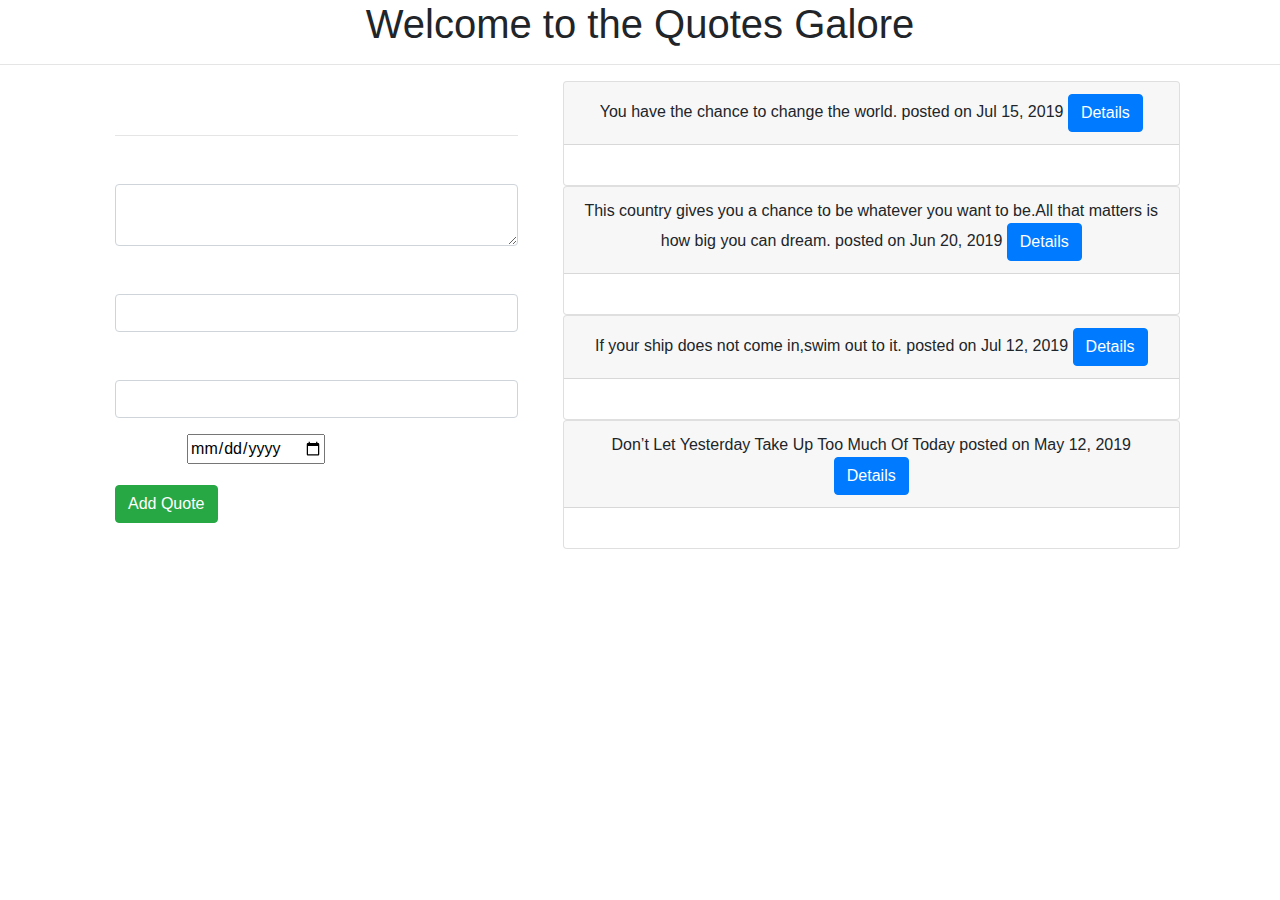
==== index.html @ 5e2275dd "Auto-generated commit" ====
<!doctype html>
<html lang="en">
<head>
  <meta charset="utf-8">
  <title>Quotes</title>
  <base href="/">
  <meta name="viewport" content="width=device-width, initial-scale=1">
  <link rel="icon" type="image/x-icon" href="favicon.ico">
<link rel="stylesheet" href="styles.00c5a6d710e0eba5e0ba.css"></head>
<body>
  <app-root></app-root>
<script src="runtime-es2015.5bc68c0dd8cf137fbe82.js" type="module"></script><script src="polyfills-es2015.5cb1e996b2a376ba4548.js" type="module"></script><script src="runtime-es5.ee0aae13fb762b150814.js" nomodule defer></script><script src="polyfills-es5.f2cb7085da8422a86399.js" nomodule defer></script><script src="main-es2015.cf62dcf1c734f8a56fea.js" type="module"></script><script src="main-es5.f4a521edf02f0d768fa2.js" nomodule defer></script></body>
</html>
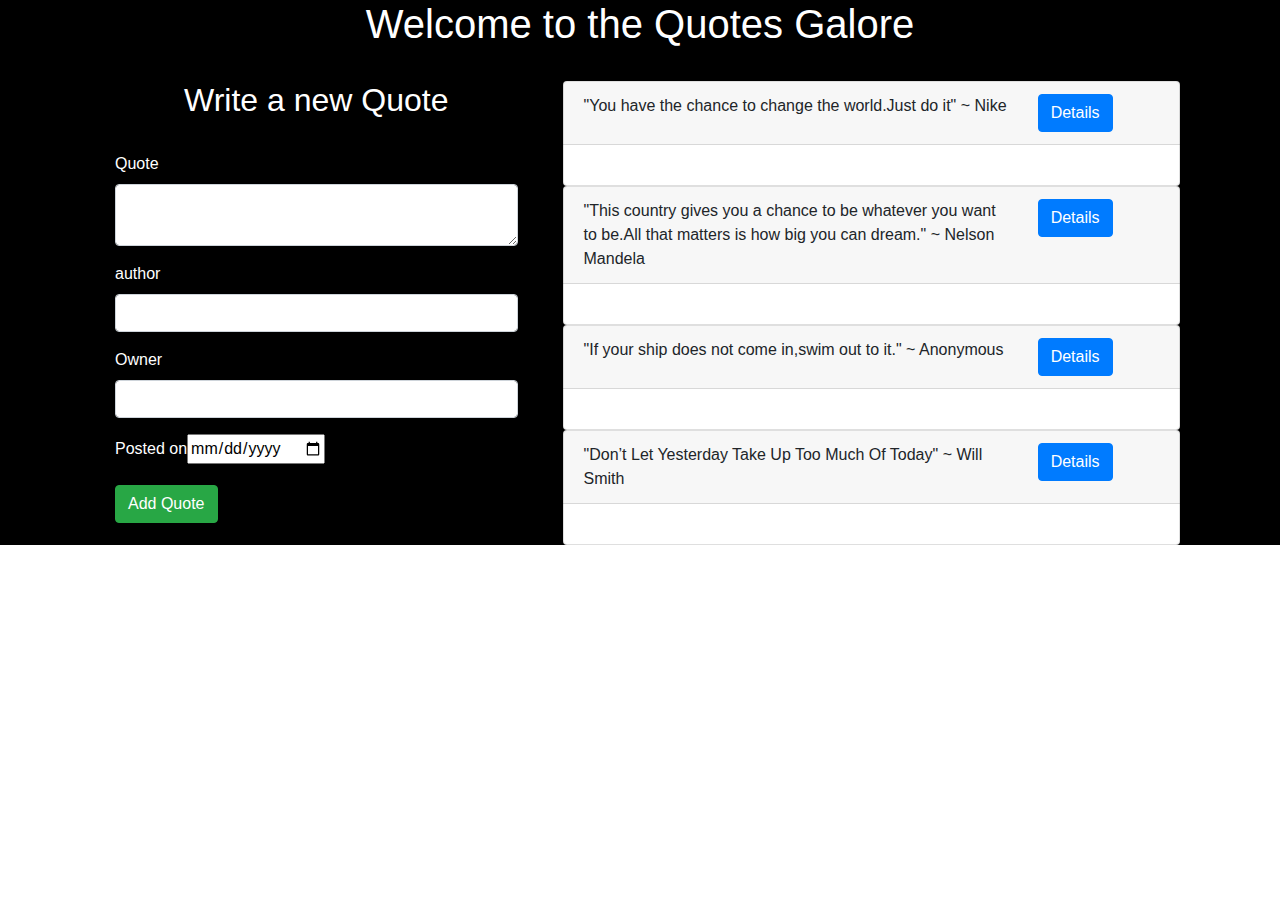
==== commit 10d61f9e: "Auto-generated commit" ====
--- a/index.html
+++ b/index.html
@@ -1,13 +1,16 @@
 <!doctype html>
 <html lang="en">
+
 <head>
   <meta charset="utf-8">
   <title>Quotes</title>
-  <base href="/">
-  <meta name="viewport" content="width=device-width, initial-scale=1">
+  <base href="https://Ndundiro.github.io/my-quotes/">  <meta name="viewport" content="width=device-width, initial-scale=1">
   <link rel="icon" type="image/x-icon" href="favicon.ico">
+  <link rel="stylesheet" href="https://stackpath.bootstrapcdn.com/font-awesome/4.7.0/css/font-awesome.min.css">
 <link rel="stylesheet" href="styles.00c5a6d710e0eba5e0ba.css"></head>
+
 <body>
   <app-root></app-root>
-<script src="runtime-es2015.5bc68c0dd8cf137fbe82.js" type="module"></script><script src="polyfills-es2015.5cb1e996b2a376ba4548.js" type="module"></script><script src="runtime-es5.ee0aae13fb762b150814.js" nomodule defer></script><script src="polyfills-es5.f2cb7085da8422a86399.js" nomodule defer></script><script src="main-es2015.cf62dcf1c734f8a56fea.js" type="module"></script><script src="main-es5.f4a521edf02f0d768fa2.js" nomodule defer></script></body>
-</html>
+<script src="runtime-es2015.5bc68c0dd8cf137fbe82.js" type="module"></script><script src="polyfills-es2015.5cb1e996b2a376ba4548.js" type="module"></script><script src="runtime-es5.ee0aae13fb762b150814.js" nomodule defer></script><script src="polyfills-es5.f2cb7085da8422a86399.js" nomodule defer></script><script src="main-es2015.74a93a3992e94524ddf3.js" type="module"></script><script src="main-es5.9d95e0a4bdb24e454c57.js" nomodule defer></script></body>
+
+</html>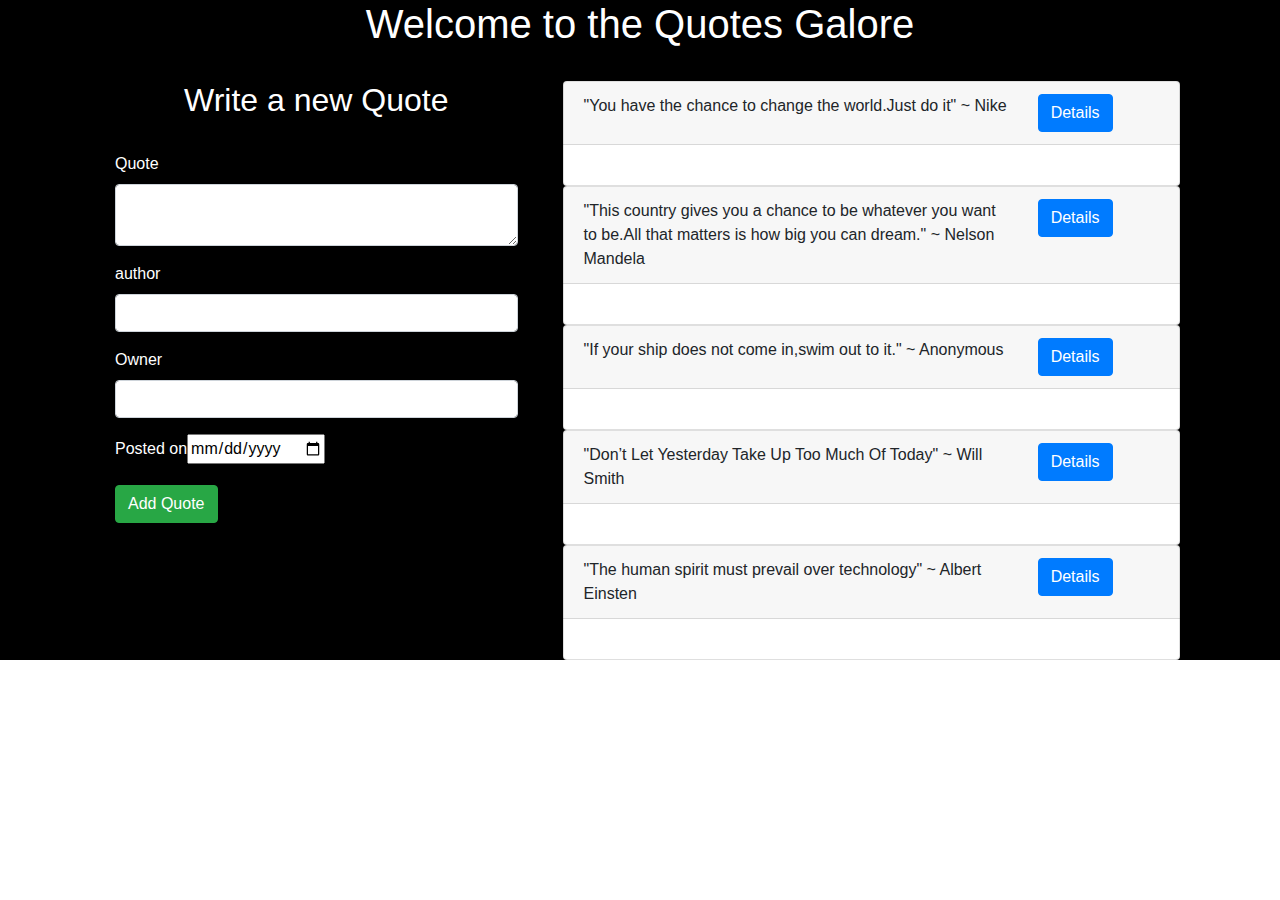
==== commit 6f8651be: "Auto-generated commit" ====
--- a/index.html
+++ b/index.html
@@ -11,6 +11,6 @@
 
 <body>
   <app-root></app-root>
-<script src="runtime-es2015.5bc68c0dd8cf137fbe82.js" type="module"></script><script src="polyfills-es2015.5cb1e996b2a376ba4548.js" type="module"></script><script src="runtime-es5.ee0aae13fb762b150814.js" nomodule defer></script><script src="polyfills-es5.f2cb7085da8422a86399.js" nomodule defer></script><script src="main-es2015.74a93a3992e94524ddf3.js" type="module"></script><script src="main-es5.9d95e0a4bdb24e454c57.js" nomodule defer></script></body>
+<script src="runtime-es2015.5bc68c0dd8cf137fbe82.js" type="module"></script><script src="polyfills-es2015.5cb1e996b2a376ba4548.js" type="module"></script><script src="runtime-es5.ee0aae13fb762b150814.js" nomodule defer></script><script src="polyfills-es5.f2cb7085da8422a86399.js" nomodule defer></script><script src="main-es2015.7f2dda530af4d5d61387.js" type="module"></script><script src="main-es5.acb82a355f1220f6a403.js" nomodule defer></script></body>
 
 </html>